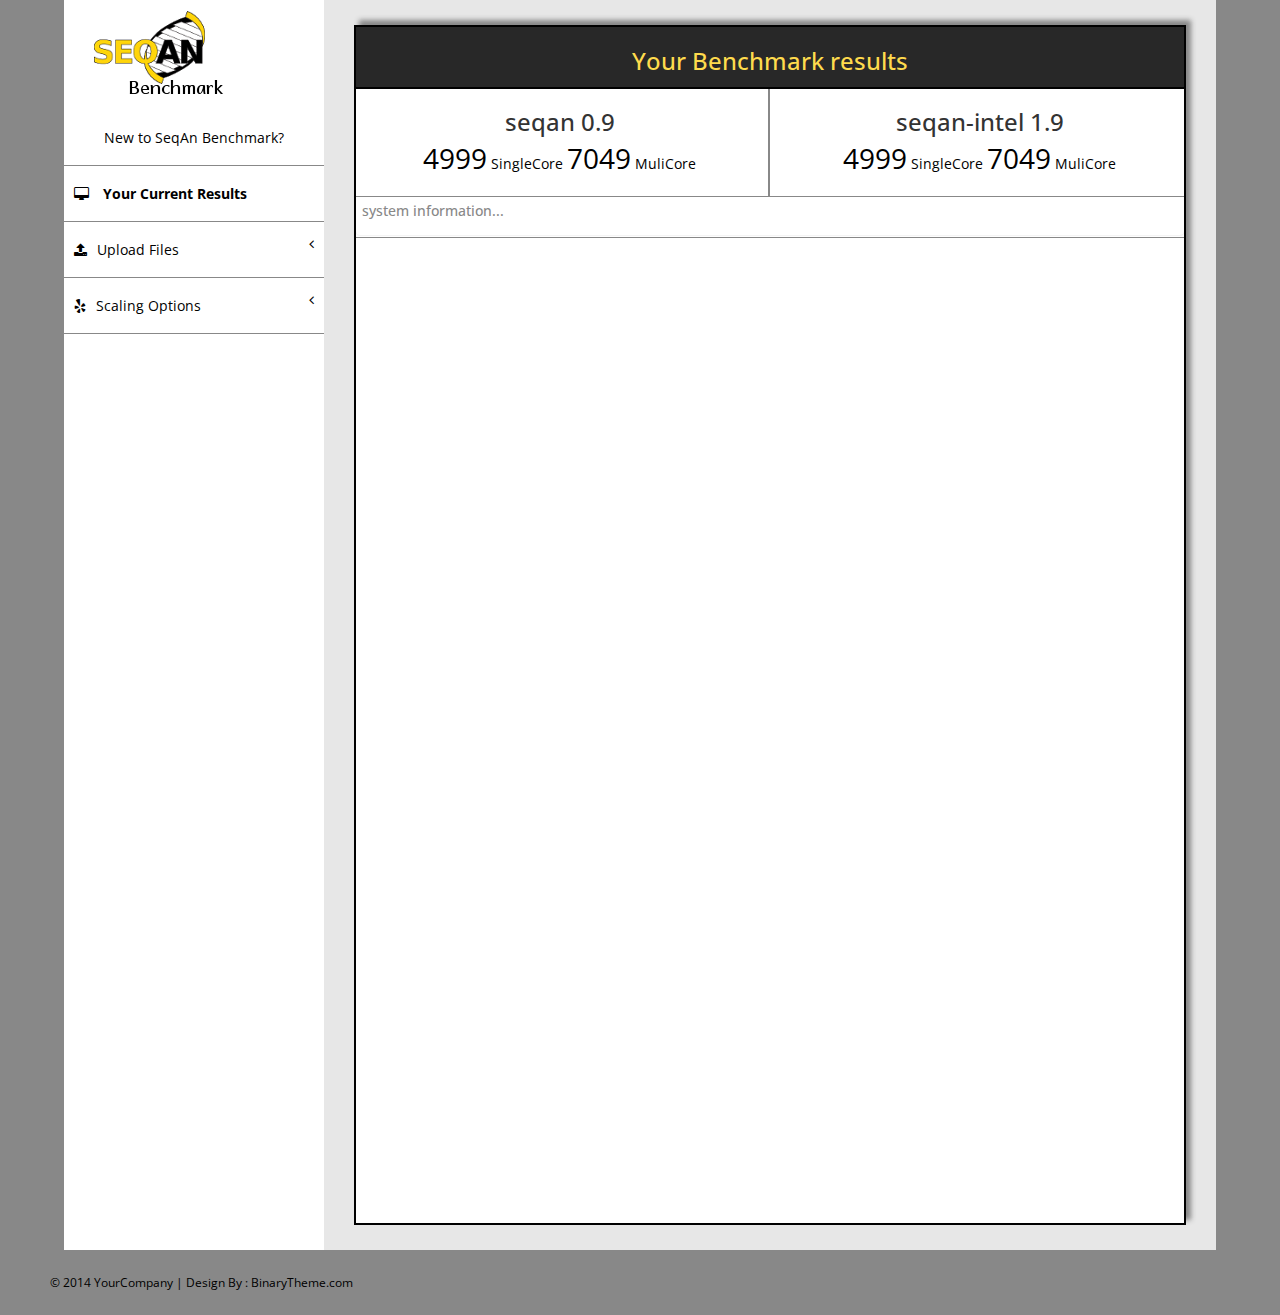
==== bs-advance-admin/advance-admin/index.html @ 05c922af "Use index.html as link" ====
<!DOCTYPE html>
<html xmlns="http://www.w3.org/1999/xhtml">
<head>
    <meta charset="utf-8" />
    <meta name="viewport" content="width=device-width, initial-scale=1.0" />
    <title>SeqBench</title>

    <!-- BOOTSTRAP STYLES-->
    <link href="assets/css/bootstrap.css" rel="stylesheet" />
    <!-- FONTAWESOME STYLES-->
    <link href="assets/css/font-awesome.css" rel="stylesheet" />
       <!--CUSTOM BASIC STYLES-->
    <link href="assets/css/basic.css" rel="stylesheet" />
    <!--CUSTOM MAIN STYLES-->
    <link href="assets/css/custom.css" rel="stylesheet" />
    <link href="assets/css/seqan.css" rel="stylesheet" />
    <!-- GOOGLE FONTS-->
    <link href="http://fonts.googleapis.com/css?family=Open+Sans" rel='stylesheet' type='text/css' />
</head>
<body>
    <div id="wrapper">
<!--        <nav class="navbar navbar-default navbar-cls-top " role="navigation" style="margin-bottom: 0">
            <div class="navbar-header">
                <button type="button" class="navbar-toggle" data-toggle="collapse" data-target=".sidebar-collapse">
                    <span class="sr-only">Toggle navigation</span>
                    <span class="icon-bar"></span>
                    <span class="icon-bar"></span>
                    <span class="icon-bar"></span>
                </button>
                <a class="navbar-brand" href="index.html">SEQAN BENCHMARK</a>
            </div>

            <div class="header-right">

                <a href="message-task.html" class="btn btn-info" title="Download">Download Benchmark Program &nbsp <i class="glyphicon glyphicon-download fa-2x"></i></a>

            </div>
        </nav>-->
        <!-- /. NAV TOP  -->
        <nav class="navbar-default navbar-side" role="navigation">
            <div>
                <img src="seqan_logo.png" alt="logo" style="width:167px">
            </div>
            <div class="sidebar-collapse">
                <ul class="nav" id="main-menu">
                    <li>
                        <a class="active-menu" href="index.html"><center>New to SeqAn Benchmark? </center></a>
                    </li>
                    <li>
                        <a href="index.html"><i class="fa fa-desktop "></i> <b>Your Current Results</b></a>
                    </li>
                     <li>
                        <a href="fileupload.html"><i class="fa fa-upload "></i>Upload Files <span class="fa arrow"></span></a>
<!--                          <ul class="nav nav-second-level">
                            <li>
                                <a href="pricing.html"><i class="fa fa-flash "></i>file 2</a>
                            </li>
                             <li>
                                <a href="component.html"><i class="fa fa-key "></i>Upload more</a>
                            </li>
                        </ul> -->
                    </li>
                    <li>
                        <a href="#"><i class="fa fa-yelp "></i>Scaling Options<span class="fa arrow"></span></a>
                        <ul class="nav nav-second-level">
                        <div class="form-group">
                            <div class="radio">
                                <span style="color:black; padding:40px">
                                    <input type="radio" name="optionsRadios" id="optionsRadios1" value="option1" onclick='myStart("subcat")'>&nbsp; Scale bars by subcategory
                                </span>
                            </div>
                            <div class="radio">
                                <span style="color:black; padding-left:40px">
                                    <input type="radio" name="optionsRadios" id="optionsRadios2" value="option2" onclick='myStart("cat")' >&nbsp; Scale bars by category
                                </span>
                            </div>
                        </div>
                        </ul>
                    </li>
                </ul>
            </div>
        </nav>

        <!-- /. NAV SIDE  -->
        <div id="page-wrapper">
            <!--<h3><center>Your Benchmark Results:</center></h3>-->
            <div id="page-inner-result">
                <!-- /. ROW  -->
                <div class="row" id="result-chart">
                    <div class='result-header'><h3>Your Benchmark results</h3></div>
                    <div class='result-comparisons'>
                        <div>
                            <div class='result-comparison result-comparison-theirs col-md-6'>
                                <h3>seqan 0.9</h3>
                                <div class='result-comparison-text'>
                                    <span class='result-comparison-score result-single-score'>4999</span>
                                    <span class='result-comparison-cores'>SingleCore</span>
                                    <span class='result-comparison-score result-multi-score'>7049</span>
                                    <span class='result-comparison-cores'>MuliCore</span>
                                </div>
                            </div>
                            <div class='result-comparison result-comparison-seqan col-md-6'>
                                <h3>seqan-intel 1.9</h3>
                                <div class='result-comparison-text'>
                                    <span class='result-comparison-score result-single-score'>4999</span>
                                    <span class='result-comparison-cores'>SingleCore</span>
                                    <span class='result-comparison-score result-multi-score'>7049</span>
                                    <span class='result-comparison-cores'>MuliCore</span>
                                </div>
                            </div>
                        </div>
                    </div>

                    <div class='col-md-12 result-system-informations'>
                        <hr style='margin: 0'/>
                        <div class='panel-config panel-default-config'>
                            <div class='panel-heading-config'>
                                <h6 class='panel-title-config'>
                                    <a class='collapsed' href='#system' data-toggle='collapse'>system information...</a>
                                </h6>
                            </div>
                            <div class='panel-collapse collapse' id='system'>
                                <div class="panel-body-config">Here go some system information like number of threads, operating system and other stuff....</div>
                            </div>
                        </div>
                    </div>
                    <div class='result-body col-md-12'>
                        <hr style='margin-top: 0'/>
                    </div>
                    <div class='col-md-12' id='result-body2'></div>

                    <script src="http://d3js.org/d3.v3.min.js"  charset="utf-8"></script>
                    <script src="visualization_bootsstrap.js"></script>

                </div>


            </div>
            <!-- /. PAGE INNER  -->
        </div>
        <!-- /. PAGE WRAPPER  -->
    </div>
    <!-- /. WRAPPER  -->

    <div id="footer-sec">
        &copy; 2014 YourCompany | Design By : <a href="http://www.binarytheme.com/" target="_blank">BinaryTheme.com</a>
    </div>
    <!-- /. FOOTER  -->
    <!-- SCRIPTS -AT THE BOTOM TO REDUCE THE LOAD TIME-->
    <!-- JQUERY SCRIPTS -->
    <script src="assets/js/jquery-1.10.2.js"></script>
    <!-- BOOTSTRAP SCRIPTS -->
    <script src="assets/js/bootstrap.js"></script>
    <!-- METISMENU SCRIPTS -->
    <script src="assets/js/jquery.metisMenu.js"></script>
       <!-- CUSTOM SCRIPTS -->
    <script src="assets/js/custom.js"></script>



</body>
</html>
---- bs-advance-admin/advance-admin/assets/css/basic.css ----
/*=============================================================
    Authour URI: www.binarytheme.com
    License: Commons Attribution 3.0

    http://creativecommons.org/licenses/by/3.0/

    100% To use For Personal And Commercial Use.
    IN EXCHANGE JUST GIVE US CREDITS AND TELL YOUR FRIENDS ABOUT US
   
    ========================================================  */


/*==============================================
    BASIC  STYLES    
    =============================================*/
body {
    font-family: 'Open Sans', sans-serif;
    line-height:25px;
    background: #888;
}

#wrapper {
    margin-left: 5%;
/*    min-width: 1000px;*/
    width: 90%;
    background: #fff; /*color-navbar-side-bottom-*/
    /*border: 1px 1px 1px 1px, solid #202020;*/
}

#page-wrapper {
    padding: 15px 15px;
    min-height: 500px;
    /*min-width: 1000px;*/
    background: #E7E7E7; /*color-mainpage*/
    background-image: url("../numbers.jpg");
}

#page-inner {
    width: 100%;
    margin: 10px 20px 10px 0px;
    background-color: #fff!important; /*color-innerpage*/
    border: 2px solid black;
    /*border-radius:25px;*/
    padding: 10px;
    min-height: 1200px;
    box-shadow: 5px -5px 5px #888;
    /*box-shadow: 10px -10px 5px #888;*/
}

#page-inner-result {
    width: 100%;
    margin: 10px 20px 10px 0px;
    background-color: #fff!important; /*color-innerpage*/
    border: 2px solid black;
    /*border-radius:25px;*/
    padding: 10px;
    min-height: 1200px;
    box-shadow: 5px -5px 5px #888;
    /*box-shadow: 10px -10px 5px #888;*/
}

.page-head-line {
    font-size: 30px;
    text-transform: uppercase;
    color: #000;
    font-weight: 800;
    padding-bottom: 20px;
    border-bottom: 2px solid #152A40;
    margin-bottom: 10px;
}

.page-subhead-line {
    font-size: 14px;
    padding-top: 5px;
    padding-bottom: 20px;
    font-style:italic;
    margin-bottom:30px;
    border-bottom:1px dashed #152A40;

}


/*==============================================
    MENU STYLES    
    =============================================*/


.navbar-cls-top .navbar-brand {
    color: #000;
    background: #E7E7E7;
    width: 260px;
    text-align: center;
    height: 75px;
    font-size: 20px;
    letter-spacing: 1px;
    font-weight: 900;
    padding-top: 25px;
    text-transform:uppercase;
}

.header-right {
    color: #fff;
    padding: 15px 50px 5px 50px;
    float: right;
    font-size: 16px;
}

.navbar-cls-top .navbar-brand:hover {
    background: #fff;
    color: #000;
}

.user-img-div {
    min-height: 140px;
    padding: 20px;
    background-color: #152A40;
}

    .user-img-div img {
        max-height: 60px;
    }

    .user-img-div .inner-text {
        text-align: right;
        position: relative;
        color: #fff;
        font-weight: 800;
        line-height: 25px;
    }

.active-menu {
    background-color: #fff!important;
}
.active-menu-top {
    background-color: #fff!important;
}

.arrow {
    float: right;
}

.fa.arrow:before {
    content: "\f104";
}

.active > a > .fa.arrow:before {
    content: "\f107";
}

.active > li {
    background-color: #000;
}

.nav-second-level li,
.nav-third-level li {
    border-bottom: none !important;
}

    .nav-second-level li a {
        padding-left: 37px;
    }

    .nav-third-level li a {
        padding-left: 55px;
    }

.sidebar-collapse, .sidebar-collapse .nav {
    background: none;
}

    .sidebar-collapse .nav {
        padding: 0;
    }

        .sidebar-collapse .nav > li > a {
            color: #000;
            background: #fff;
            text-shadow: none;
            padding: 15px 40px;
            border-bottom: 1px solid #888;
            border-top: 0px solid #888;
        }

    .sidebar-collapse > .nav > li > a {
        padding: 15px 10px;
    }

    .sidebar-collapse .nav > li > a:hover,
    .sidebar-collapse .nav > li > a:focus {
        background: #888;
        outline: 0;
    }



.nav-second-level > li:last-child > a:after,
.nav-third-level > li:last-child > a:after {
    height: 50%;
}

.nav-third-level > li > a:after,
.nav-third-level > li > a:before {
    left: 40px;
}

.navbar-side {
    border: none;
    background-color: #fff;
}

.navbar-cls-top {
    background: #fff;
    border-bottom: none;
}


.navbar-default {
    border: 0px solid black;
}

.navbar-header {
    background: #000000;
}

.navbar-default .navbar-toggle:hover, .navbar-default .navbar-toggle:focus {
    background-color: #fff;
}

.navbar-default .navbar-toggle {
    border-color: #E7E7E7;
}

    .navbar-default .navbar-toggle .icon-bar {
        background-color: #E7E7E7;
    }

.nav > li > a > i {
    margin-right: 10px;
}
/*==============================================
    FOOTER  STYLES    
    =============================================*/
#footer-sec {
    background-color:#888;
    padding:20px 50px;
    color:#000;
    font-size:12px;
}

    #footer-sec a {
        color:#000;
    }
    #footer-sec a:hover,a:focus {
        color:#000;
        text-decoration:none;
    }
/*==============================================
    MEDIA QUERIES     
    =============================================*/

@media (min-width:768px) {
    #page-wrapper {
        margin: 0 0 0 260px;
        padding: 15px 30px;
        min-height: 1200px;
    }


    .navbar-side {
        z-index: 1;
        position: absolute;
        width: 260px;
    }

    .navbar {
        border-radius: 0px;
    }
}
---- bs-advance-admin/advance-admin/assets/css/custom.css ----
﻿/*=============================================================
    Authour URI: www.binarytheme.com
    License: Commons Attribution 3.0

    http://creativecommons.org/licenses/by/3.0/

    100% To use For Personal And Commercial Use.
    IN EXCHANGE JUST GIVE US CREDITS AND TELL YOUR FRIENDS ABOUT US
   
    ========================================================  */


/*
 ~~~~~~~~~~~~~~~~~~~~~~~~~~~~~ config panel ~~~~~~~~~~~~~~~~
 */
.panel-config {
  margin-bottom: 2px;
  background-color: #fff;
  border: 1px solid transparent;
  border-radius: 4px;
  -webkit-box-shadow: 0 1px 1px rgba(0, 0, 0, .05);
          box-shadow: 0 1px 1px rgba(0, 0, 0, .05);
}
.panel-body-config {
  padding: 5px;
  padding-bottom: 15px;
  text-align: left;
}
.panel-heading-config {
  padding: 5px;
  padding-bottom: 15px;
  border-bottom: 1px solid transparent;
  border-top-left-radius: 3px;
  border-top-right-radius: 3px;
}
.panel-heading-config > .dropdown .dropdown-toggle {
  color: #888;
}
.panel-title-config {
  margin-top: 0;
  margin-bottom: 0;
  font-size: 14px;
  color: #888;
}
.panel-title-config > a {
  color: #888;
}

.panel-default-config {
  border-color: #fff;
  margin-top: 0px;
}
.panel-default-config > .panel-heading-config {
  color: #888;
  background-color: #fff;
  text-align: left;
}
.panel-default-config > .panel-heading-config + .panel-collapse > .panel-body {
  border-top-color: #ddd;
}
.panel-default-config > .panel-heading-config .badge {
  color: #f5f5f5;
  background-color: #333;
}
.panel-default-config > .panel-footer + .panel-collapse > .panel-body {
  border-bottom-color: #ddd;
}

























/*==============================================
    MAIN BOX  STYLES    
    =============================================*/
.main-box {
    text-align:center;
    padding:20px;
    border-radius:5px;
    -moz-border-radius:5px ;
    -webkit-border-radius:5px;
    margin-bottom:40px;
}
    .main-box a,.main-box a:hover {
        color:#fff;
        text-decoration:none;

    }
.mb-dull {
    background-color:#8F8F2C;
}
.mb-red {
    background-color:#d36f2e;
}
.mb-pink {
    background-color:#FF2F71;
}
    .main-box h5 {
        font-size:16px;
        font-weight:800;
        text-transform:uppercase;
    }
/*==============================================
    CHAT WINDOW  STYLES    
    =============================================*/

.chat-widget-main {
    max-height:500px;
    padding:20px;
    overflow:auto;
}
.chat-widget-left:after {
    top: 100%;
    left: 10%;
    border: solid transparent;
    content: " ";
    position: absolute;
    border-top-color: #6792d5;
    border-width: 15px;
    margin-left: -15px;
   
}

.chat-widget-left {
    width: 100%;
    height: auto;
    padding: 15px;
    -webkit-border-radius: 5px;
    -moz-border-radius: 5px;
    border-radius: 5px;
    position: relative;
    border: 1px solid #6792d5;
    font-size:14px;
   
}
.chat-widget-right:after {
    top: 100%;
    right: 10%;
    border: solid transparent;
    content: " ";
    position: absolute;
    border-top-color: #d51111;
    border-width: 15px;
    margin-left: -15px;
}

.chat-widget-right {
    width: 100%;
    height: auto;
    padding: 15px;
    -webkit-border-radius: 5px;
    -moz-border-radius: 5px;
    border-radius: 5px;
    position: relative;
    border: 1px solid #d51111;
    font-size:14px;
    
}

.chat-widget-name-left {
    color: #6792d5;
    margin-top: 30px;
    margin-left: 60px;
    text-align:left;
    font-weight:900;
    padding-bottom:20px;
    font-size:16px;
}
.chat-widget-name-right {
    color: #d51111;
    margin-top: 30px;
    margin-right: 60px;
    font-size:16px;
    text-align:right;
    font-weight:900;
    padding-bottom:20px;
    

}

/*==============================================
        Reviews Styles
    =============================================*/
#reviews {
    min-height:180px;
    background-color:#64A2DB;
	padding:15px;
}
#reviews h4 {
color: #fff;
line-height: 30px;
font-size: 16px;
}
#reviews .user-img {
border: 2px solid #fff;
overflow: hidden;
border-radius: 50%;
display: inline-block;
}

#reviews .img-u {
   max-height: 90px;
max-width: 90px;
}

#reviews .c-black {
    color:#fff;
    font-style: italic;
font-size: 20px;
padding: 5px;
}

/*==============================================
        NOTICE BOX STYLES
    =============================================*/

.noti-box {
min-height: 100px;
color:#fff;
padding: 20px;
}
.noti-box .icon-box {
display: block;
float: left;
margin: 0 15px 10px 0;
width: 70px;
height: 70px;
line-height: 75px;
vertical-align: middle;
text-align: center;
font-size: 40px;
}
.bg-color-black {
background-color: #424242;
color: #fff;
}
.main-text {
font-size: 25px;
font-weight: 600;
}
.color-bottom-txt {
font-size: 16px;
line-height: 30px;
}
.panel-back {
background-color: #929292;
}

/*==========================================
   GALLERY/ PORTFOLIO STYLES
    =====================================================*/

#port-folio {
    padding-top: 10px; 
    padding-bottom: 100px; 
}
.portfolio-item {
    border:1px solid #000;
    margin:3px;
}
    .portfolio-item p {
        padding:12px;
        color:#fff;
        line-height:25px;
    }

.portfolio-item .overlay {
   
  background-color: #000;
  text-align: center;
  padding-bottom:30px;
  
}

/*==========================================
   GALLERY/ PORTFOLIO FILTER STYLES
    =====================================================*/
ul#filters {
	padding: 0px;
}
#filters {
	margin: 3% 0;
	padding: 0;
	list-style: none;
	text-align: center;
}
	#filters li {
		display: -webkit-inline-box;
	}
	#filters li span {
		display: block;
		padding: 5px 4px;
		text-decoration: none;
		color: #d51111;
		cursor: pointer;
		font-size: 18px;
	}
 	#port-folio .portfolio-item {
		-webkit-box-sizing: border-box;
		-moz-box-sizing: border-box;
		-o-box-sizing: border-box;
		width: 100%;		
        opacity:.2;
		float:left;
		overflow:hidden;
	}
---- bs-advance-admin/advance-admin/assets/css/seqan.css ----
﻿/** Result page */

.result-header {
    /*background-image: url('numbers.jpg');*/
    background-color: #282828;
    /*text-shadow: 1px 0px 2px #fff;*/
    /*-webkit-box-reflect: below -30px -webkit-gradient(linear, left top, left bottom, from(transparent), to(rgba(255, 255, 255, 0.3)));*/
    color: #ffdb4d;
    margin-left: 5px;
    margin-right: 5px;
    margin-top: -10px;
    text-align: center;
    padding-bottom: 3px;
    padding-top: 1px;
    border-bottom: 2px solid black;
    /*border-radius: 22px 22px 0px 0px;*/
}

.result-header h3 {
    /*margin-top: -2px;*/
    /*height: 50px;*/
    /*-webkit-box-reflect: below 0px -webkit-gradient(linear, left top, left bottom, from(transparent), to(rgba(255, 255, 255, 0.3)));*/
}

.result-comparison {
    text-align: center;
}
.result-comparison-theirs {
    border-right: 2px solid #888;
}
.result-comparison-theirs, .result-comparison-seqan {
    padding-bottom: 20px;
}

.result-comparison-theirs h3 {
    /*color: rgb(86, 165, 236);*/
}
.result-comparison-seqan h3 {
    /*color: rgb(226, 167, 111);*/
}

.result-comparison-score {
    font-size: 200%;
}
.result-comparison-text {
    color: black;
}

/* flat style */
/*
#page-wrapper {
    padding: 0px;
    border: 0px;
    border-left-width: 2px;
    border-right-width: 0;
    border-top-width: 0;
    border-bottom-width: 0;
}

#page-inner-result {
    margin: 0;
    background-color: inherit;
    border-left-width: 2px;
    border-right-width: 2px;
    border-top-width: 0;
    border-bottom-width: 0;
    border-radius: 0;
    border-shadow: none;

    background-color: inherit !important;
}

.result-header {
    text-shadow: none;
    border-radius: 0px;
}

.result-comparison {
    /*background: #fff;* /
}*/
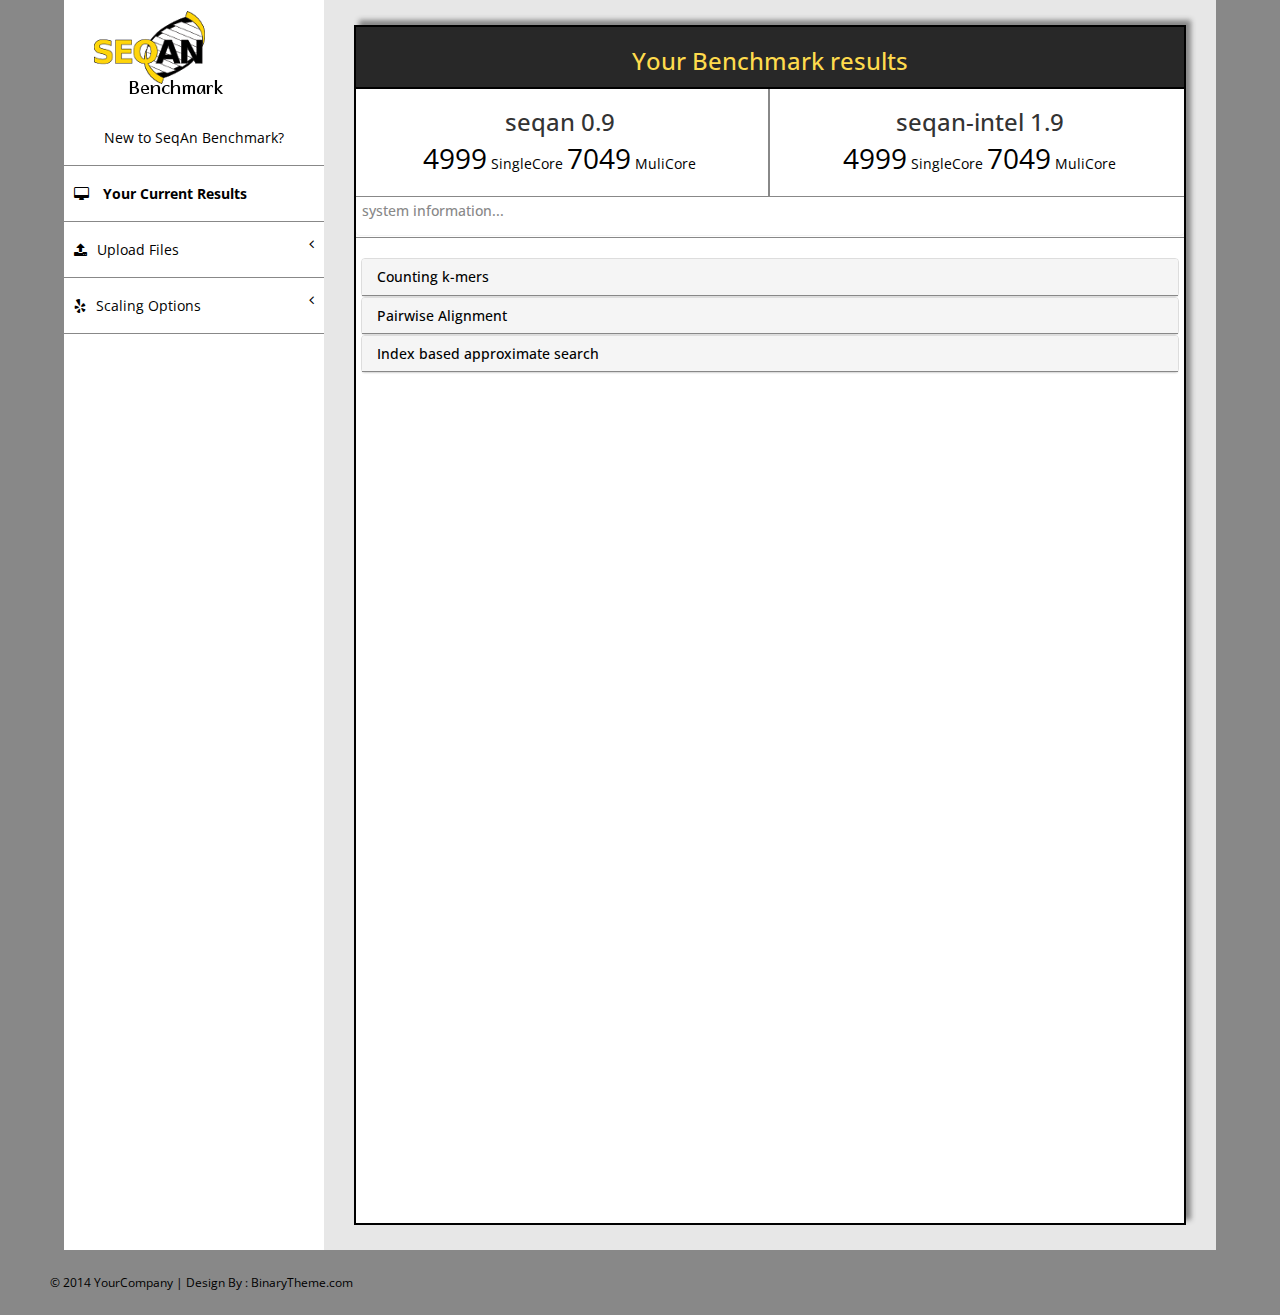
==== commit a2ac236b: "updated index file to include dynamic_content.js. some name changes. new template for result bars." ====
--- a/bs-advance-admin/advance-admin/index.html
+++ b/bs-advance-admin/advance-admin/index.html
@@ -127,10 +127,73 @@
                     <div class='result-body col-md-12'>
                         <hr style='margin-top: 0'/>
                     </div>
+
+                    <style>
+                        #template-category {
+                            display: none;
+                        }
+                        #template-subcategory {
+                            display: none;
+                        }
+                        #template-result {
+                            display: none;
+                        }
+                    </style>
+
+                    <!-- template subcategory - start -->
+                    <div id='template-subcategory' class="panel-body">
+                        <p style="text-align: center; font-size: 14px;" class='subcategory_name'>Counting 50-mers</p>
+                        <!-- insert template results here -->
+                    </div>
+                    <!-- template subcategory - end -->
+
+                    <!-- template category - start -->
+                    <div id='template-category' class="col-md-12">
+                        <div style="margin-bottom: 0px;" class="panel panel-default">
+                            <div class="panel-heading">
+                                <h1 class="panel-title">
+                                    <a style="color: black;" class="category_head collapsed" href="#Countingk-mers" data-toggle="collapse">Counting k-mers</a>
+                                </h1>
+                            </div>
+                            <div style="height: 0px;" class="subcategories panel-collapse collapse">
+                                <!-- insert template subcategories -->
+                            </div>
+                        </div>
+                    </div>
+                    <!-- template category - end -->
+
+                    <!-- template result - start -->
+                    <div id='template-result' class="col-md-12">
+                        <div style="font-size: 10pt;" class="col-md-3">seqan 1.0</div>
+                        <div class="col-md-9">
+                            <div style="font-size: 8pt; color: grey;" class="col-md-2">single-core</div>
+                            <div class="col-md-9">
+                                <div class="progress">
+                                    <div style="width: 23.5294%; color: black; background-color: rgb(86, 165, 236); font-size: 10pt;" aria-valuemax="100" aria-valuemin="0" aria-volumenow="23.529411764705884" class="progress-bar">800</div>
+                                </div>
+                            </div>
+                            <div style="text-align: center; color: red;" class="col-md-1">
+                                <i class="fa fa-flash fa-1x"></i>
+                            </div>
+                        </div>
+                        <div class="col-md-3"></div>
+                        <div class="col-md-9">
+                            <div style="font-size: 8pt; color: grey;" class="col-md-2">16-Thread</div>
+                            <div class="col-md-9">
+                                <div class="progress">
+                                    <div style="width: 29.4118%; color: black; background-color: rgb(86, 165, 236); font-size: 10pt;" aria-valuemax="100" aria-valuemin="0" aria-volumenow="29.41176470588235" class="progress-bar">1000</div>
+                                </div>
+                            </div>
+                            <div style="text-align: center; color: green;" class="col-md-1">
+                                <i class="glyphicon glyphicon-ok glyphicon-1x"></i>
+                            </div>
+                        </div>
+                    </div>
+                    <!-- template result - end -->
+
                     <div class='col-md-12' id='result-body2'></div>
 
                     <script src="http://d3js.org/d3.v3.min.js"  charset="utf-8"></script>
-                    <script src="visualization_bootsstrap.js"></script>
 
                 </div>
 
@@ -153,8 +216,10 @@
     <script src="assets/js/bootstrap.js"></script>
     <!-- METISMENU SCRIPTS -->
     <script src="assets/js/jquery.metisMenu.js"></script>
-       <!-- CUSTOM SCRIPTS -->
+    <!-- CUSTOM SCRIPTS -->
     <script src="assets/js/custom.js"></script>
+
+    <script src="dynamic_content.js"></script>
 
 
 
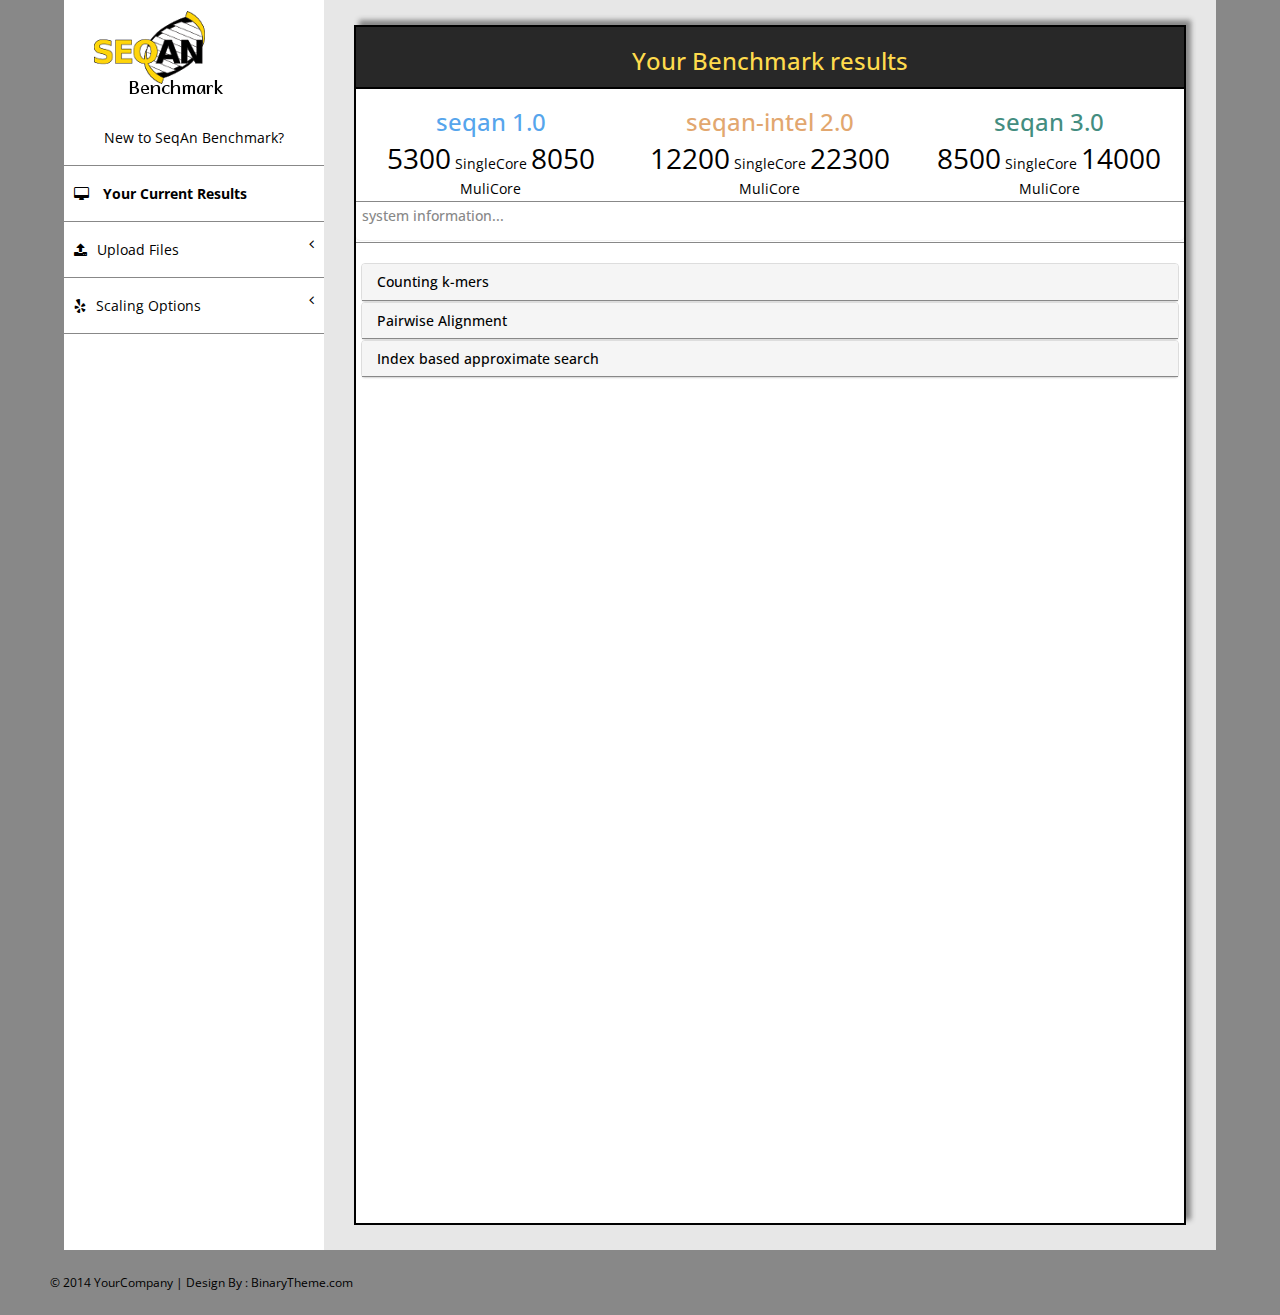
==== commit 4f39887e: "[DONE] every functionality is now only using jquery." ====
--- a/bs-advance-admin/advance-admin/index.html
+++ b/bs-advance-admin/advance-admin/index.html
@@ -66,12 +66,12 @@
                         <div class="form-group">
                             <div class="radio">
                                 <span style="color:black; padding:40px">
-                                    <input type="radio" name="optionsRadios" id="optionsRadios1" value="option1" onclick='myStart("subcat")'>&nbsp; Scale bars by subcategory
+                                    <input type="radio" name="optionsRadios" id="optionsRadios1" value="option1" onclick='updateBarScaling("subcat")'>&nbsp; Scale bars by subcategory
                                 </span>
                             </div>
                             <div class="radio">
                                 <span style="color:black; padding-left:40px">
-                                    <input type="radio" name="optionsRadios" id="optionsRadios2" value="option2" onclick='myStart("cat")' >&nbsp; Scale bars by category
+                                    <input type="radio" name="optionsRadios" id="optionsRadios2" value="option2" onclick='updateBarScaling("cat")' >&nbsp; Scale bars by category
                                 </span>
                             </div>
                         </div>
@@ -89,25 +89,8 @@
                 <div class="row" id="result-chart">
                     <div class='result-header'><h3>Your Benchmark results</h3></div>
                     <div class='result-comparisons'>
-                        <div>
-                            <div class='result-comparison result-comparison-theirs col-md-6'>
-                                <h3>seqan 0.9</h3>
-                                <div class='result-comparison-text'>
-                                    <span class='result-comparison-score result-single-score'>4999</span>
-                                    <span class='result-comparison-cores'>SingleCore</span>
-                                    <span class='result-comparison-score result-multi-score'>7049</span>
-                                    <span class='result-comparison-cores'>MuliCore</span>
-                                </div>
-                            </div>
-                            <div class='result-comparison result-comparison-seqan col-md-6'>
-                                <h3>seqan-intel 1.9</h3>
-                                <div class='result-comparison-text'>
-                                    <span class='result-comparison-score result-single-score'>4999</span>
-                                    <span class='result-comparison-cores'>SingleCore</span>
-                                    <span class='result-comparison-score result-multi-score'>7049</span>
-                                    <span class='result-comparison-cores'>MuliCore</span>
-                                </div>
-                            </div>
+                        <div id="summary">
+                            <!-- insert summary templates here -->
                         </div>
                     </div>
 
@@ -138,6 +121,9 @@
                         #template-result {
                             display: none;
                         }
+                        #template-summary {
+                            display: none;
+                        }
                     </style>
 
                     <!-- template subcategory - start -->
@@ -148,7 +134,7 @@
                     <!-- template subcategory - end -->
 
                     <!-- template category - start -->
-                    <div id='template-category' class="col-md-12">
+                    <div id='template-category' class="id-category col-md-12">
                         <div style="margin-bottom: 0px;" class="panel panel-default">
                             <div class="panel-heading">
                                 <h1 class="panel-title">
@@ -164,16 +150,16 @@
 
                     <!-- template result - start -->
                     <div id='template-result' class="col-md-12">
-                        <div style="font-size: 10pt;" class="col-md-3">seqan 1.0</div>
+                        <div style="font-size: 10pt;" class="result_filename col-md-3">seqan 1.0</div>
                         <div class="col-md-9">
                             <div style="font-size: 8pt; color: grey;" class="col-md-2">single-core</div>
                             <div class="col-md-9">
                                 <div class="progress">
-                                    <div style="width: 23.5294%; color: black; background-color: rgb(86, 165, 236); font-size: 10pt;" aria-valuemax="100" aria-valuemin="0" aria-volumenow="23.529411764705884" class="progress-bar">800</div>
+                                    <div aria-valuemax="100" aria-valuemin="0" aria-volumenow="23.529411764705884" class="result-bar result_bar_single progress-bar">800</div>
                                 </div>
                             </div>
-                            <div style="text-align: center; color: red;" class="col-md-1">
-                                <i class="fa fa-flash fa-1x"></i>
+                            <div style="text-align: center; color: red;" class="result_quality_single col-md-1">
+                                quality
                             </div>
                         </div>
                         <div class="col-md-3"></div>
@@ -181,15 +167,27 @@
                             <div style="font-size: 8pt; color: grey;" class="col-md-2">16-Thread</div>
                             <div class="col-md-9">
                                 <div class="progress">
-                                    <div style="width: 29.4118%; color: black; background-color: rgb(86, 165, 236); font-size: 10pt;" aria-valuemax="100" aria-valuemin="0" aria-volumenow="29.41176470588235" class="progress-bar">1000</div>
+                                    <div aria-valuemax="100" aria-valuemin="0" aria-volumenow="29.41176470588235" class="result-bar result_bar_multiple progress-bar">1000</div>
                                 </div>
                             </div>
-                            <div style="text-align: center; color: green;" class="col-md-1">
-                                <i class="glyphicon glyphicon-ok glyphicon-1x"></i>
+                            <div style="text-align: center; color: green;" class="result_quality_multiple col-md-1">
+                                quality
                             </div>
                         </div>
                     </div>
                     <!-- template result - end -->
+
+                    <!-- template summary - start -->
+                    <div id ='template-summary' class='result-comparison col-md-6'>
+                        <h3>seqan 0.9</h3>
+                        <div class='result-comparison-text'>
+                            <span class='result-comparison-score result-single-score'>4999</span>
+                            <span class='result-comparison-cores'>SingleCore</span>
+                            <span class='result-comparison-score result-multi-score'>7049</span>
+                            <span class='result-comparison-cores'>MuliCore</span>
+                        </div>
+                    </div>
+                    <!-- template summary - end -->
 
                     <div class='col-md-12' id='result-body2'></div>
 
--- a/bs-advance-admin/advance-admin/assets/css/seqan.css
+++ b/bs-advance-admin/advance-admin/assets/css/seqan.css
@@ -46,6 +46,11 @@
     color: black;
 }
 
+.result-bar{
+    font-size: 10pt;
+    background-color: rgb(86, 165, 236);
+    color: black;
+}
 /* flat style */
 /*
 #page-wrapper {
@@ -77,4 +82,4 @@
 
 .result-comparison {
     /*background: #fff;* /
-}*/+}*/
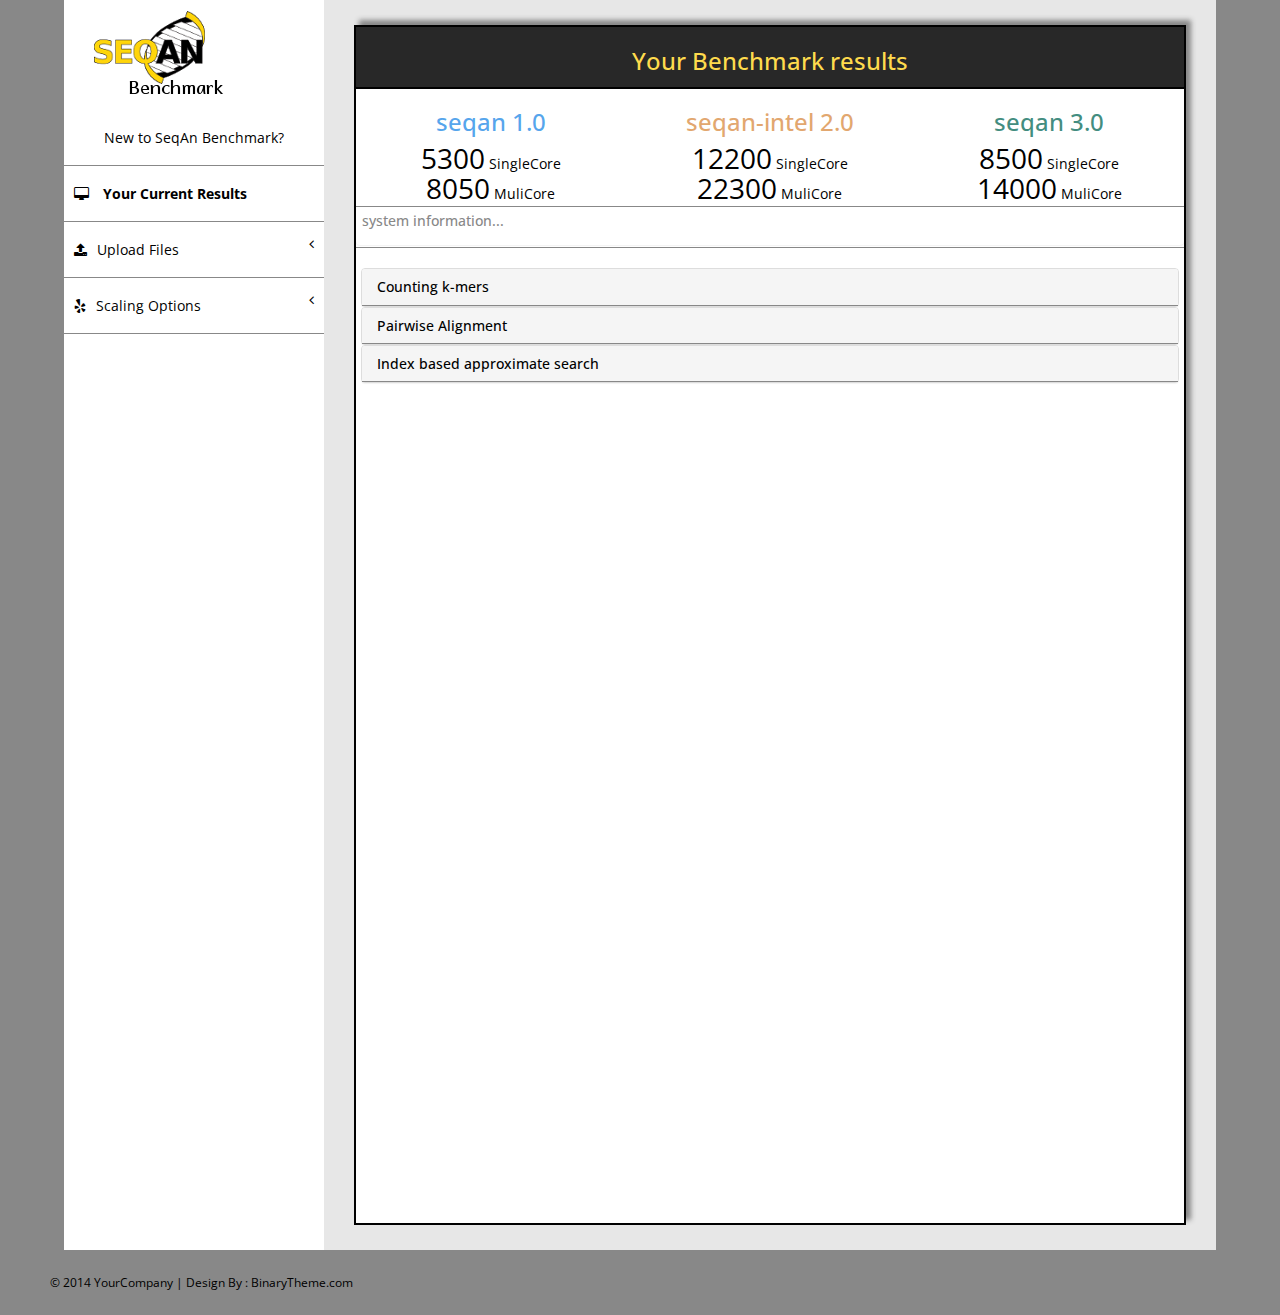
==== commit 2e92a6ab: "Better wrapping of scores on smart phones" ====
--- a/bs-advance-admin/advance-admin/index.html
+++ b/bs-advance-admin/advance-admin/index.html
@@ -152,25 +152,25 @@
                     <div id='template-result' class="col-md-12">
                         <div style="font-size: 10pt;" class="result_filename col-md-3">seqan 1.0</div>
                         <div class="col-md-9">
-                            <div style="font-size: 8pt; color: grey;" class="col-md-2">single-core</div>
-                            <div class="col-md-9">
+                            <div style="font-size: 8pt; color: grey;" class="col-md-2 col-xs-12">single-core</div>
+                            <div class="col-md-9 col-xs-11">
                                 <div class="progress">
                                     <div aria-valuemax="100" aria-valuemin="0" aria-volumenow="23.529411764705884" class="result-bar result_bar_single progress-bar">800</div>
                                 </div>
                             </div>
-                            <div style="text-align: center; color: red;" class="result_quality_single col-md-1">
+                            <div style="text-align: center; color: red;" class="result_quality_single col-xs-1">
                                 quality
                             </div>
                         </div>
                         <div class="col-md-3"></div>
                         <div class="col-md-9">
-                            <div style="font-size: 8pt; color: grey;" class="col-md-2">16-Thread</div>
-                            <div class="col-md-9">
+                            <div style="font-size: 8pt; color: grey;" class="col-md-2 col-xs-12">16-Thread</div>
+                            <div class="col-md-9 col-xs-11">
                                 <div class="progress">
                                     <div aria-valuemax="100" aria-valuemin="0" aria-volumenow="29.41176470588235" class="result-bar result_bar_multiple progress-bar">1000</div>
                                 </div>
                             </div>
-                            <div style="text-align: center; color: green;" class="result_quality_multiple col-md-1">
+                            <div style="text-align: center; color: green;" class="result_quality_multiple col-xs-1">
                                 quality
                             </div>
                         </div>
@@ -181,10 +181,14 @@
                     <div id ='template-summary' class='result-comparison col-md-6'>
                         <h3>seqan 0.9</h3>
                         <div class='result-comparison-text'>
-                            <span class='result-comparison-score result-single-score'>4999</span>
-                            <span class='result-comparison-cores'>SingleCore</span>
-                            <span class='result-comparison-score result-multi-score'>7049</span>
-                            <span class='result-comparison-cores'>MuliCore</span>
+                            <span style='white-space: nowrap;'>
+                                <span class='result-comparison-score result-single-score'>4999</span>
+                                <span class='result-comparison-cores'>SingleCore</span>
+                            </span>
+                            <span style='white-space: nowrap;'>
+                                <span class='result-comparison-score result-multi-score'>7049</span>
+                                <span class='result-comparison-cores'>MuliCore</span>
+                            </span>
                         </div>
                     </div>
                     <!-- template summary - end -->
